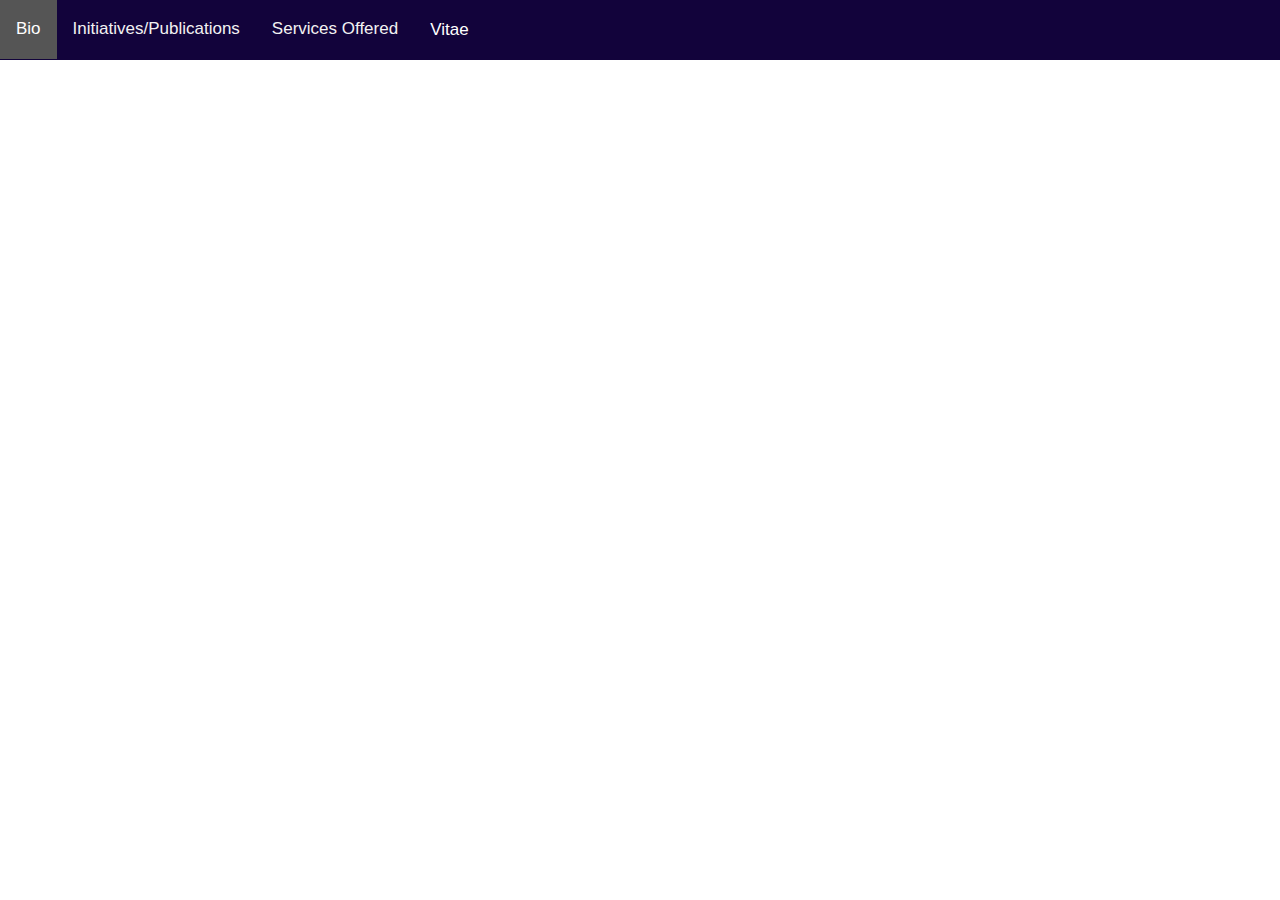
==== index.html @ d434964c "small update" ====
<!DOCTYPE html>
<html>
<head>
<meta name="viewport" content="width=device-width, initial-scale=1">
<meta http-equiv='cache-control' content='no-cache'> 
<meta http-equiv='expires' content='0'> 
<meta http-equiv='pragma' content='no-cache'>
<link rel="stylesheet" href="https://cdnjs.cloudflare.com/ajax/libs/font-awesome/4.7.0/css/font-awesome.min.css">

<style>
body, html {
  height: 100%;
  margin: 0;
  font: 400 15px/1.8 "Lato", sans-serif;
  color: #777;
}

a:link {
  color: white;
  background-color: transparent;
  text-decoration: none;
}

a:visited {
  color: white;
  background-color: transparent;
  text-decoration: none;
}

.bgimg-1, .bgimg-2, .bgimg-3, .bgimg-4, .bgimg-5 {
  position: relative;
  opacity: 0.65;
  background-attachment: fixed;
  background-position: center;
  background-repeat: no-repeat;
  background-size: cover;

}
.bgimg-1 {
  background-image: url("./images/brain.jpg");
  /* background-image: url("https://media.geeksforgeeks.org/wp-content/cdn-uploads/20200714222122/Top-8-Free-Dataset-Sources-to-Use-for-Data-Science-Projects.png"); */
  min-height: 100%;
}

.bgimg-2 {
  background-image: url("./images/compMod.jpg");
  min-height: 400px;
}

.bgimg-3 {
  background-image: url("https://edezach.files.wordpress.com/2020/11/bigmug.jpg");
  min-height: 100%;
}

.bgimg-4 {
  background-image: url("https://edezach.files.wordpress.com/2020/11/dnn18.png");
  min-height: 50%;
}

.bgimg-5 {
  background-image: url("./images/brain.jpg");
  min-height: 100%;
}

.bgimg-6 {
  background-color: #ffffff;
  /* background-image: url("./images/nbg.png"); */
  background-image: url("https://lh3.googleusercontent.com/d/15BjJH4L59VnUYV6-a-s4CdPaXA-TQ7FQ");
  background-repeat: no-repeat;
  background-size: 50vh;
  background-position: bottom right;
}

.textboximg-1 {
  background-image: url("./images/speech_bubble2.png");
  /* background-image: url("https://media.geeksforgeeks.org/wp-content/cdn-uploads/20200714222122/Top-8-Free-Dataset-Sources-to-Use-for-Data-Science-Projects.png"); */
  min-height: 100%;
  min-width: 100%;
  background-size: 75vw 70vh;
  background-repeat: no-repeat;
  /* background-position: center center; */
}

.caption {
  position: absolute;
  left: 0;
  top: 50%;
  width: 100%;
  text-align: center;
  color: #000;
}

.caption span.border {
  background-color: #111;
  color: #fff;
  padding: 18px;
  font-size: 25px;
  letter-spacing: 10px;
}

h3 {
  letter-spacing: 5px;
  text-transform: uppercase;
  font: 20px "Lato", sans-serif;
  color: #111;
}

.content {
  padding: 0px;
}

.sticky {
  position: fixed;
  overflow: visible;
  top: 0;
  width: 100%;
}

.sticky + .content {
  padding-top: 102px;
}

/* Turn off parallax scrolling for tablets and phones */
@media only screen and (max-device-width: 1024px) {
  .bgimg-1, .bgimg-2, .bgimg-3, .bgimg-4, .bgimg-5 {
    background-attachment: scroll;
  }
}

/* Add a black background color to the top navigation */
.topnav {
  background-color: #12033b;
  /* overflow: hidden; */
  z-index: 100;
}

/* Style the links inside the navigation bar */
.topnav a {
  float: left;
  display: block;
  color: #f2f2f2;
  text-align: center;
  padding: 14px 16px;
  text-decoration: none;
  font-size: 17px;
  z-index: 101;
}

/* Add an active class to highlight the current page */
.active {
  background-color: #04AA6D;
  color: white;
  z-index: 102;
}

/* Hide the link that should open and close the topnav on small screens */
.topnav .icon {
  display: none;
}

/* Dropdown container - needed to position the dropdown content */
.dropdown {
  float: left;
  overflow: hidden;
  z-index: 300;
}

/* Style the dropdown button to fit inside the topnav */
.dropdown .dropbtn {
  font-size: 17px;
  border: none;
  outline: none;
  color: white;
  padding: 20px 16px;
  background-color: inherit;
  font-family: inherit;
  margin: 0;
  z-index: 100;
}

/* Style the dropdown content (hidden by default) */
.dropdown-content {
  display: none;
  position: absolute;
  background-color: #f9f9f9;
  min-width: 160px;
  box-shadow: 0px 8px 16px 0px rgba(0,0,0,0.2);
  z-index: 111;
}

/* Style the links inside the dropdown */
.dropdown-content a {
  float: none;
  color: black;
  padding: 12px 16px;
  text-decoration: none;
  display: block;
  text-align: left;
  z-index: 110;
}

/* Add a dark background on topnav links and the dropdown button on hover */
.topnav a:hover, .dropdown:hover .dropbtn {
  background-color: #555;
  color: white;
  z-index: 111;
}

/* Add a grey background to dropdown links on hover */
.dropdown-content a:hover {
  background-color: #ddd;
  color: black;
  z-index: 111;
  display: block;
}

/* Show the dropdown menu when the user moves the mouse over the dropdown button */
.dropdown:hover .dropdown-content {
  display: block;
  z-index: 111;
}

/* When the screen is less than 600 pixels wide, hide all links, except for the first one ("Home"). Show the link that contains should open and close the topnav (.icon) */
@media screen and (max-width: 600px) {
  .topnav a:not(:first-child), .dropdown .dropbtn {
    display: none;
  }
  .topnav a.icon {
    float: right;
    display: block;
  }
}

/* The "responsive" class is added to the topnav with JavaScript when the user clicks on the icon. This class makes the topnav look good on small screens (display the links vertically instead of horizontally) */
@media screen and (max-width: 600px) {
  .topnav.responsive {position: relative;}
  .topnav.responsive a.icon {
    position: absolute;
    right: 0;
    top: 0;
  }
  .topnav.responsive a {
    float: none;
    display: block;
    text-align: left;
  }
  .topnav.responsive .dropdown {float: none;}
  .topnav.responsive .dropdown-content {position: relative;}
  .topnav.responsive .dropdown .dropbtn {
    display: block;
    width: 100%;
    text-align: left;
    position: relative;
    z-index: 300;
  }
}

/* The Modal (background) */
.modal {
  display: none; /* Hidden by default */
  position: fixed; /* Stay in place */
  z-index: 109; /* Sit on top */
  /*padding-top: 50%;  Location of the box */
  left: 0%;
  top: 10%;
  width: 62%; /* Full width */
  height: 90%; /* Full height */
  overflow: auto; /* Enable scroll if needed */
  /* background-color: rgb(0,0,0); Fallback color */
  /* background-color: rgba(0,0,0,0.4); Black w/ opacity */
  background-color: none;
}

/* Modal Content */
.modal-content {
  /* background-color: #f2f2f2; */
  background-color: none;
  /* margin: auto; */
  padding: 0px;
  border: none;
  width: 100%;
  height: 100%;
}

/* The Close Button */
.close {
  color: #12033b;
  float: right;
  font-size: 28px;
  font-weight: bold;
}

.close:hover,
.close:focus {
  color: #000;
  text-decoration: none;
  cursor: pointer;
}

</style>
</head>

<body>

<div class="bgimg-6" style="min-height:100%">
  
  <!-- Top-Nav Bar -->
  <div class="topnav" id="myHeader" style="min-height: 60px">
    <a href="#" id="biobtn">Bio</a> 
    <a href="#" id="initiativesbtn">Initiatives/Publications</a> 
    <a href="#" id="servicesbtn">Services Offered</a>  
    <!-- <a href="./services.html">Services Offered</a> -->
      <!-- <a href="https://cogitmethis.wordpress.com/" target="_blank">Blog</a>  -->
      <div class="dropdown">
        <button class="dropbtn">
            Vitae 
        </button>
        <div class="dropdown-content">
          <a href="https://drive.google.com/file/d/1iXj6MgSvGxPOJSGmxMOXJULoYFVU5O3m/view?usp=drive_link" target="_blank" style="color: #022f5c;">Resume</a>
          <a href="https://drive.google.com/file/d/1qNJfe_ECQ4ipBqTAs5XzpKWknqNNmDUm/view?usp=sharing" target="_blank" style="color: #022f5c;">Curriculum Vitae</a>
          <a href="https://github.com/zaqari" target="_blank">Code/Portfolio</a>
          <a href="https://www.researchgate.net/profile/Zachary-Rosen-2" target="_blank" style="color: #022f5c;">ResearchGate Profile</a>
          <a href="https://scholar.google.com/citations?view_op=list_works&hl=en&user=oiNd_rIAAAAJ" target="_blank" style="color: #022f5c;">Google Scholar</a>

        </div>
    </div>
      <a href="javascript:void(0);" class="icon" onclick="navmini()">&#9776;</a>
  </div>


</div>

<div id="bio" class="modal">
  <div class="modal-content">
    <span class="close" id="bioclose">&times;</span>
    <!-- <div class="textboximg-1">
      <iframe src="./aboutme.html" style="width: 80%; height: 60%; position: absolute; left:2%; top:10%" frameBorder="0"></iframe>
    </div> -->
    <iframe src="./aboutme.html" style="width: 100%; height: 100%;" frameBorder="0"></iframe>
  </div>
</div>

<div id="services" class="modal">
  <div class="modal-content">
    <span class="close" id="servicesclose">&times;</span>
    <!-- <div class="textboximg-1">
      <iframe src="./services.html" style="width: 80%; height: 60%; position: absolute; left:2%; top:10%" frameBorder="0"></iframe>
    </div> -->
    <iframe src="./services.html" style="width: 100%; height: 100%;" frameBorder="0"></iframe>
  </div>
</div>

<div id="initiatives" class="modal">
  <div class="modal-content">
    <span class="close" id="initiativeclose">&times;</span>
    <!-- <div class="textboximg-1">
      <iframe src="./intiatives.html" style="width: 80%; height: 60%; position: absolute; left:2%; top:10%" frameBorder="0"></iframe>
    </div> -->
    <iframe src="./intiatives.html" style="width: 100%; height: 100%;" frameBorder="0"></iframe>
  </div>
</div>


</body>

<script>
  window.onscroll = function() {myFunction()};
  
  var header = document.getElementById("myHeader");
  var sticky = header.offsetTop;
  
  function myFunction() {
    if (window.pageYOffset > sticky) {
      header.classList.add("sticky");
    } else {
      header.classList.remove("sticky");
    }
  }
</script>

<script>
    function navmini() {
        var x = document.getElementById("myHeader");
        if (x.className === "topnav") {
        x.className += " responsive";
        } else {
        x.className = "topnav";
        }
    }
  
  var modal = null;
  var modal_name = null;

  
  
  
  //              SERVICES OFFERED TAB
  // Get the button that opens the modal
  var svcbtn = document.getElementById("servicesbtn");

  // When the user clicks the button, open the modal 
  svcbtn.onclick = function() {
    if (modal != null){
      modal.style.display = "none";
    }
    modal_name = "services"
    modal = document.getElementById(modal_name);
    // span = document.getElementsByClassName("close")[0];
    var span = document.getElementById("servicesclose");
    span.onclick = function() {
      modal.style.display = "none";
    }
    modal.style.display = "block";
  }



  //              INITIATIVES TAB
  // Get the button that opens the modal
  var itbtn = document.getElementById("initiativesbtn");
  
  // When the user clicks the button, open the modal 
  itbtn.onclick = function() {
    if (modal != null){
      modal.style.display = "none";
    }
    modal_name = "initiatives"
    modal = document.getElementById(modal_name);
    var span = document.getElementById("initiativeclose");
    // span = document.getElementsByClassName("close")[1]
    span.onclick = function() {
      modal.style.display = "none";
    }
    modal.style.display = "block";
  }

  //              BIO TAB
  // Get the button that opens the modal
  var itbtn = document.getElementById("biobtn");
  
  // When the user clicks the button, open the modal 
  itbtn.onclick = function() {
    if (modal != null){
      modal.style.display = "none";
    }
    modal_name = "bio"
    modal = document.getElementById(modal_name);
    var span = document.getElementById("bioclose");
    // span = document.getElementsByClassName("close")[1]
    span.onclick = function() {
      modal.style.display = "none";
    }
    modal.style.display = "block";
  }

  
  // When the user clicks anywhere outside of the modal, close it
  // window.onclick = function(event) {
  //   modal = document.getElementById(modal_name);
    
  //   if (event.target == modal) {
  //     modal.style.display = "none";
  //   }
  // }
</script>



</html>
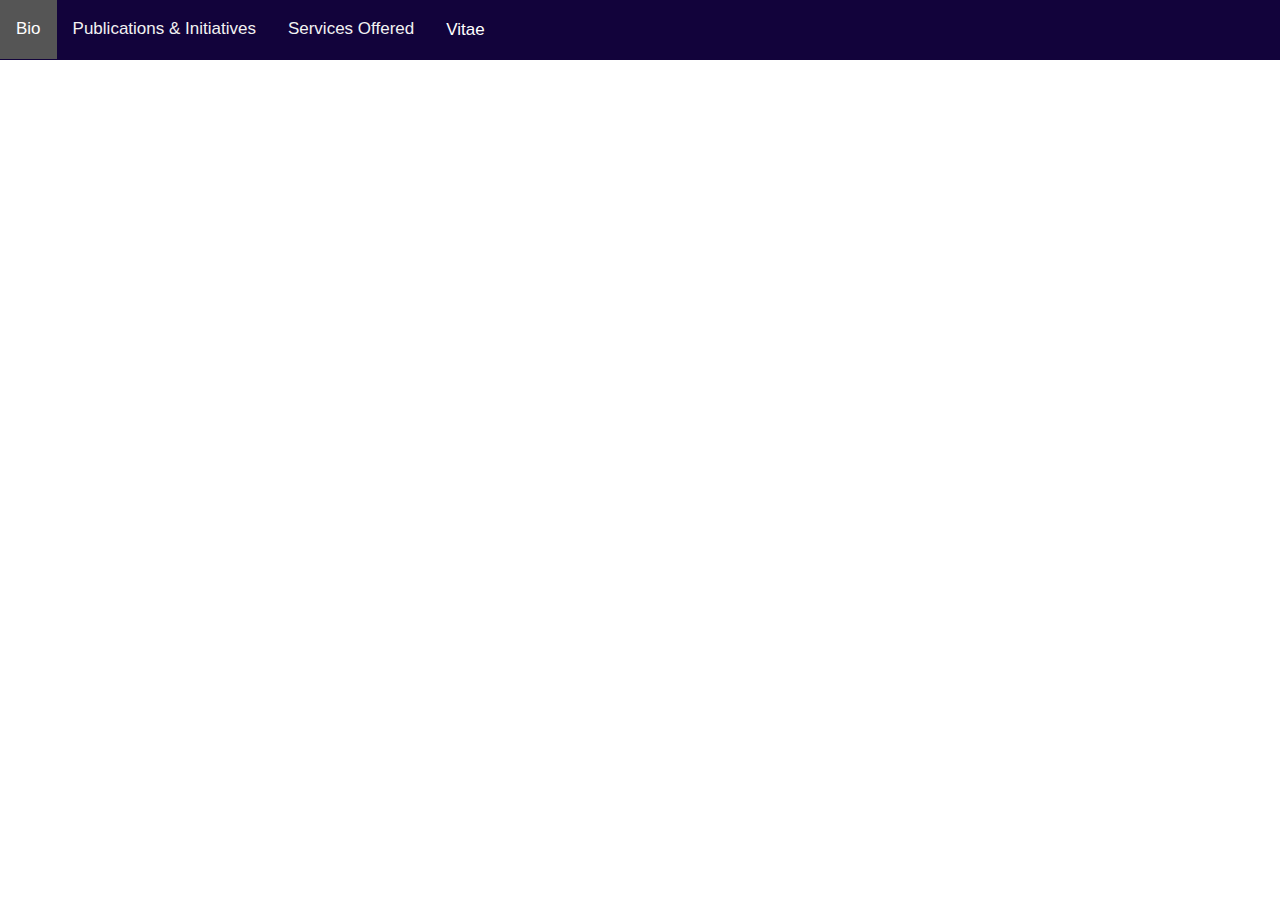
==== commit fe50e2f3: "minor updates to initiatives page" ====
--- a/index.html
+++ b/index.html
@@ -308,7 +308,7 @@
   <!-- Top-Nav Bar -->
   <div class="topnav" id="myHeader" style="min-height: 60px">
     <a href="#" id="biobtn">Bio</a> 
-    <a href="#" id="initiativesbtn">Initiatives/Publications</a> 
+    <a href="#" id="initiativesbtn">Publications & Initiatives</a> 
     <a href="#" id="servicesbtn">Services Offered</a>  
     <!-- <a href="./services.html">Services Offered</a> -->
       <!-- <a href="https://cogitmethis.wordpress.com/" target="_blank">Blog</a>  -->
@@ -322,15 +322,21 @@
           <a href="https://github.com/zaqari" target="_blank">Code/Portfolio</a>
           <a href="https://www.researchgate.net/profile/Zachary-Rosen-2" target="_blank" style="color: #022f5c;">ResearchGate Profile</a>
           <a href="https://scholar.google.com/citations?view_op=list_works&hl=en&user=oiNd_rIAAAAJ" target="_blank" style="color: #022f5c;">Google Scholar</a>
-
         </div>
     </div>
       <a href="javascript:void(0);" class="icon" onclick="navmini()">&#9776;</a>
   </div>
 
+  <!-- NEXT ELEMENT -->
+
 
 </div>
 
+
+
+
+
+<!-- MODAL CONTENTS -->
 <div id="bio" class="modal">
   <div class="modal-content">
     <span class="close" id="bioclose">&times;</span>
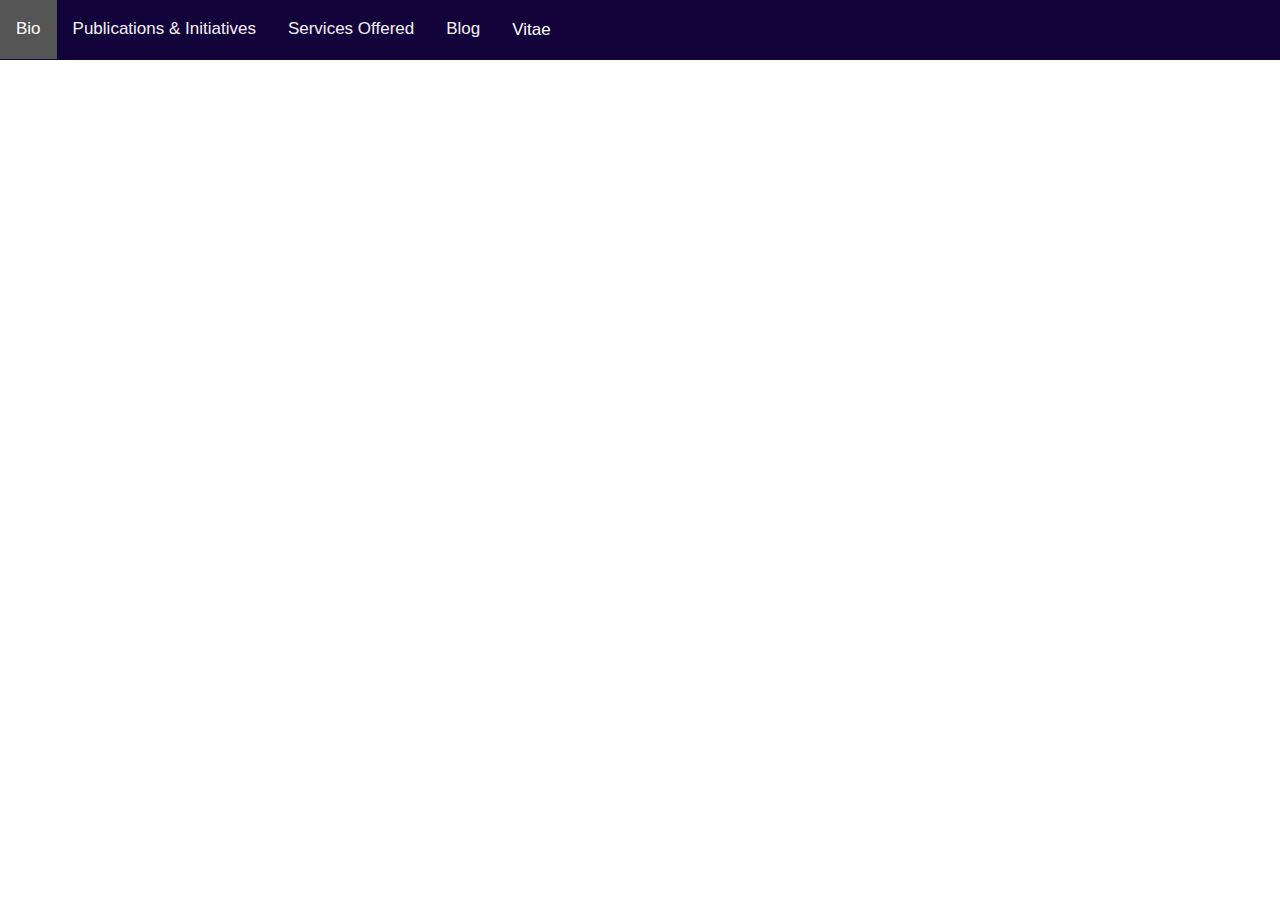
==== commit 22061aee: "speech bubbles" ====
--- a/index.html
+++ b/index.html
@@ -73,11 +73,14 @@
 }
 
 .textboximg-1 {
-  background-image: url("./images/speech_bubble2.png");
+  background-image: url("./images/speech_bubble3.png");
   /* background-image: url("https://media.geeksforgeeks.org/wp-content/cdn-uploads/20200714222122/Top-8-Free-Dataset-Sources-to-Use-for-Data-Science-Projects.png"); */
   min-height: 100%;
   min-width: 100%;
-  background-size: 75vw 70vh;
+  /* height: 100vh;
+  width: 100vw; */
+  /* background-size: 90vh 100vw; */
+  background-size: 75vw 90vh;
   background-repeat: no-repeat;
   /* background-position: center center; */
 }
@@ -264,7 +267,7 @@
   /*padding-top: 50%;  Location of the box */
   left: 0%;
   top: 10%;
-  width: 62%; /* Full width */
+  width: 73%; /* Full width */
   height: 90%; /* Full height */
   overflow: auto; /* Enable scroll if needed */
   /* background-color: rgb(0,0,0); Fallback color */
@@ -310,8 +313,7 @@
     <a href="#" id="biobtn">Bio</a> 
     <a href="#" id="initiativesbtn">Publications & Initiatives</a> 
     <a href="#" id="servicesbtn">Services Offered</a>  
-    <!-- <a href="./services.html">Services Offered</a> -->
-      <!-- <a href="https://cogitmethis.wordpress.com/" target="_blank">Blog</a>  -->
+    <a href="https://cogitmethis.wordpress.com/" id="blogbtn" target="_blank">Blog</a> 
       <div class="dropdown">
         <button class="dropbtn">
             Vitae 
@@ -340,30 +342,30 @@
 <div id="bio" class="modal">
   <div class="modal-content">
     <span class="close" id="bioclose">&times;</span>
-    <!-- <div class="textboximg-1">
-      <iframe src="./aboutme.html" style="width: 80%; height: 60%; position: absolute; left:2%; top:10%" frameBorder="0"></iframe>
-    </div> -->
-    <iframe src="./aboutme.html" style="width: 100%; height: 100%;" frameBorder="0"></iframe>
+    <div class="textboximg-1">
+      <iframe src="./aboutme.html" style="width: 79%; height: 90%; position: absolute; left:4.5%; top:5%" frameBorder="0"></iframe>
+    </div>
+    <!-- <iframe src="./aboutme.html" style="width: 100%; height: 100%;" frameBorder="0"></iframe> -->
   </div>
 </div>
 
 <div id="services" class="modal">
   <div class="modal-content">
     <span class="close" id="servicesclose">&times;</span>
-    <!-- <div class="textboximg-1">
-      <iframe src="./services.html" style="width: 80%; height: 60%; position: absolute; left:2%; top:10%" frameBorder="0"></iframe>
-    </div> -->
-    <iframe src="./services.html" style="width: 100%; height: 100%;" frameBorder="0"></iframe>
+    <div class="textboximg-1">
+      <iframe src="./services.html" style="width: 79%; height: 90%; position: absolute; left:4.5%; top:5%" frameBorder="0"></iframe>
+    </div>
+    <!-- <iframe src="./services.html" style="width: 100%; height: 100%;" frameBorder="0"></iframe> -->
   </div>
 </div>
 
 <div id="initiatives" class="modal">
   <div class="modal-content">
     <span class="close" id="initiativeclose">&times;</span>
-    <!-- <div class="textboximg-1">
-      <iframe src="./intiatives.html" style="width: 80%; height: 60%; position: absolute; left:2%; top:10%" frameBorder="0"></iframe>
-    </div> -->
-    <iframe src="./intiatives.html" style="width: 100%; height: 100%;" frameBorder="0"></iframe>
+    <div class="textboximg-1">
+      <iframe src="./intiatives.html" style="width: 79%; height: 90%; position: absolute; left:4.5%; top:5%" frameBorder="0"></iframe>
+    </div>
+    <!-- <iframe src="./intiatives.html" style="width: 100%; height: 100%;" frameBorder="0"></iframe> -->
   </div>
 </div>
 
@@ -453,6 +455,26 @@
     modal_name = "bio"
     modal = document.getElementById(modal_name);
     var span = document.getElementById("bioclose");
+    // span = document.getElementsByClassName("close")[1]
+    span.onclick = function() {
+      modal.style.display = "none";
+    }
+    modal.style.display = "block";
+  }
+
+
+  //              BLOG TAB
+  // Get the button that opens the modal
+  var itbtn = document.getElementById("blogbtn");
+  
+  // When the user clicks the button, open the modal 
+  itbtn.onclick = function() {
+    if (modal != null){
+      modal.style.display = "none";
+    }
+    modal_name = "blog"
+    modal = document.getElementById(modal_name);
+    var span = document.getElementById("blogclose");
     // span = document.getElementsByClassName("close")[1]
     span.onclick = function() {
       modal.style.display = "none";
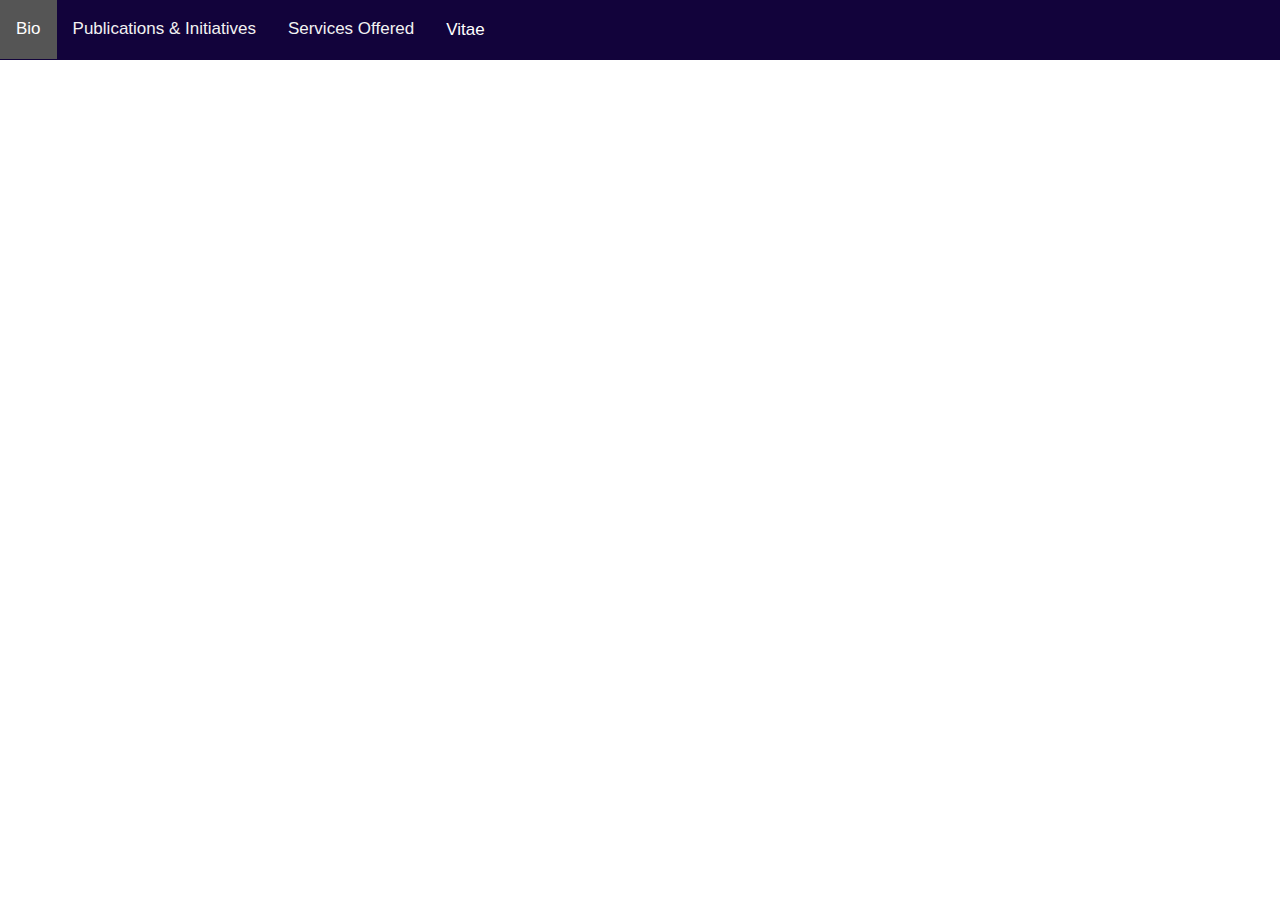
==== commit 268816f3: "speech bubbles" ====
--- a/index.html
+++ b/index.html
@@ -313,7 +313,6 @@
     <a href="#" id="biobtn">Bio</a> 
     <a href="#" id="initiativesbtn">Publications & Initiatives</a> 
     <a href="#" id="servicesbtn">Services Offered</a>  
-    <a href="https://cogitmethis.wordpress.com/" id="blogbtn" target="_blank">Blog</a> 
       <div class="dropdown">
         <button class="dropbtn">
             Vitae 
@@ -324,6 +323,7 @@
           <a href="https://github.com/zaqari" target="_blank">Code/Portfolio</a>
           <a href="https://www.researchgate.net/profile/Zachary-Rosen-2" target="_blank" style="color: #022f5c;">ResearchGate Profile</a>
           <a href="https://scholar.google.com/citations?view_op=list_works&hl=en&user=oiNd_rIAAAAJ" target="_blank" style="color: #022f5c;">Google Scholar</a>
+          <a href="https://cogitmethis.wordpress.com/" id="blogbtn" target="_blank">Blog</a> 
         </div>
     </div>
       <a href="javascript:void(0);" class="icon" onclick="navmini()">&#9776;</a>
